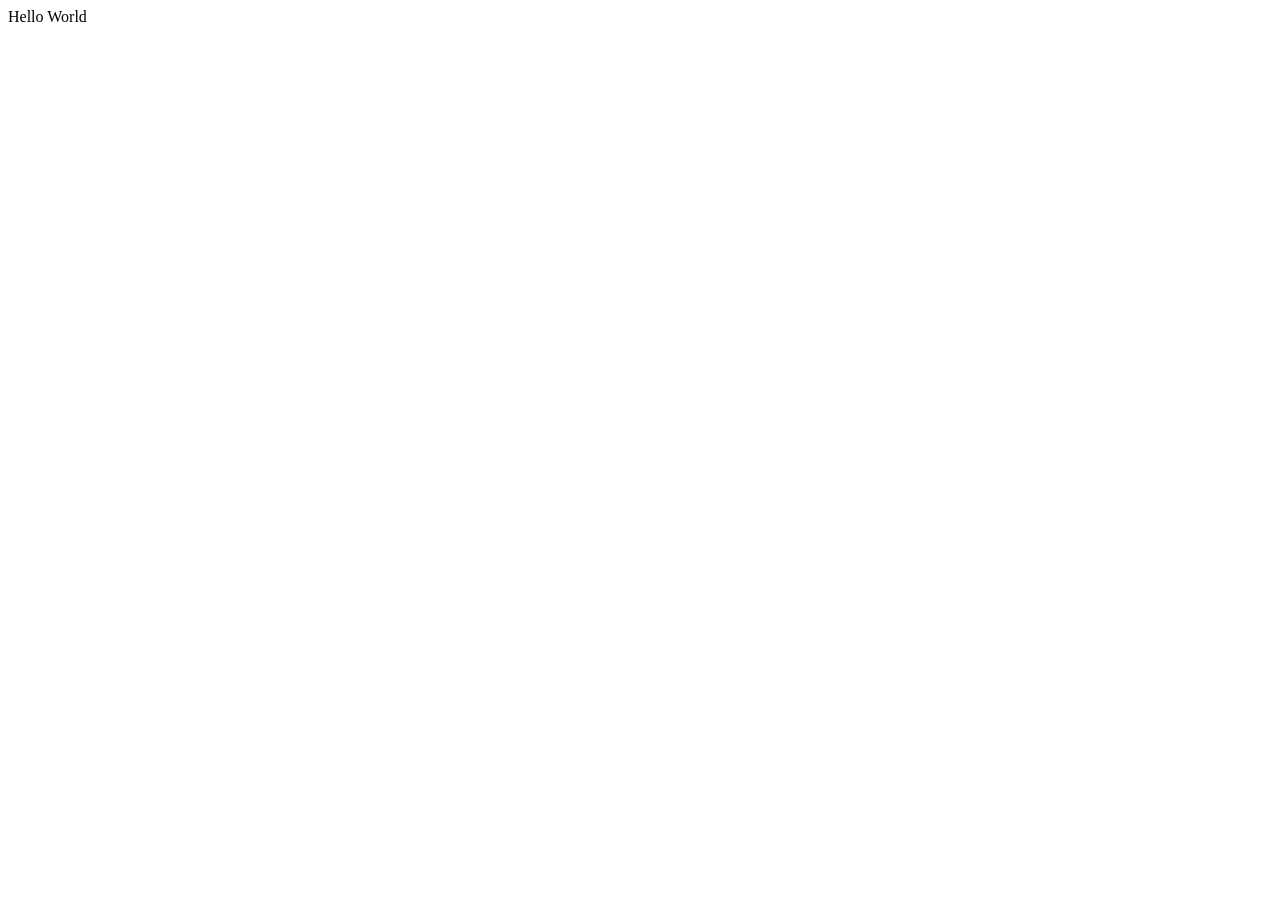
==== project_files/StockAPI/wwwroot/index.html @ 704d9efe "Add wwwroot and attempt to serve a website" ====
<!DOCTYPE html>
<html lang="en">
<head>
    <meta charset="UTF-8">
    <meta name="viewport" content="width=device-width, initial-scale=1.0">
    <title>Admin Panel</title>
    <link rel="stylesheet" href="styles.css">
</head>
<body>
    Hello World

    <script src="get_database.js"></script>
</body>
</html>
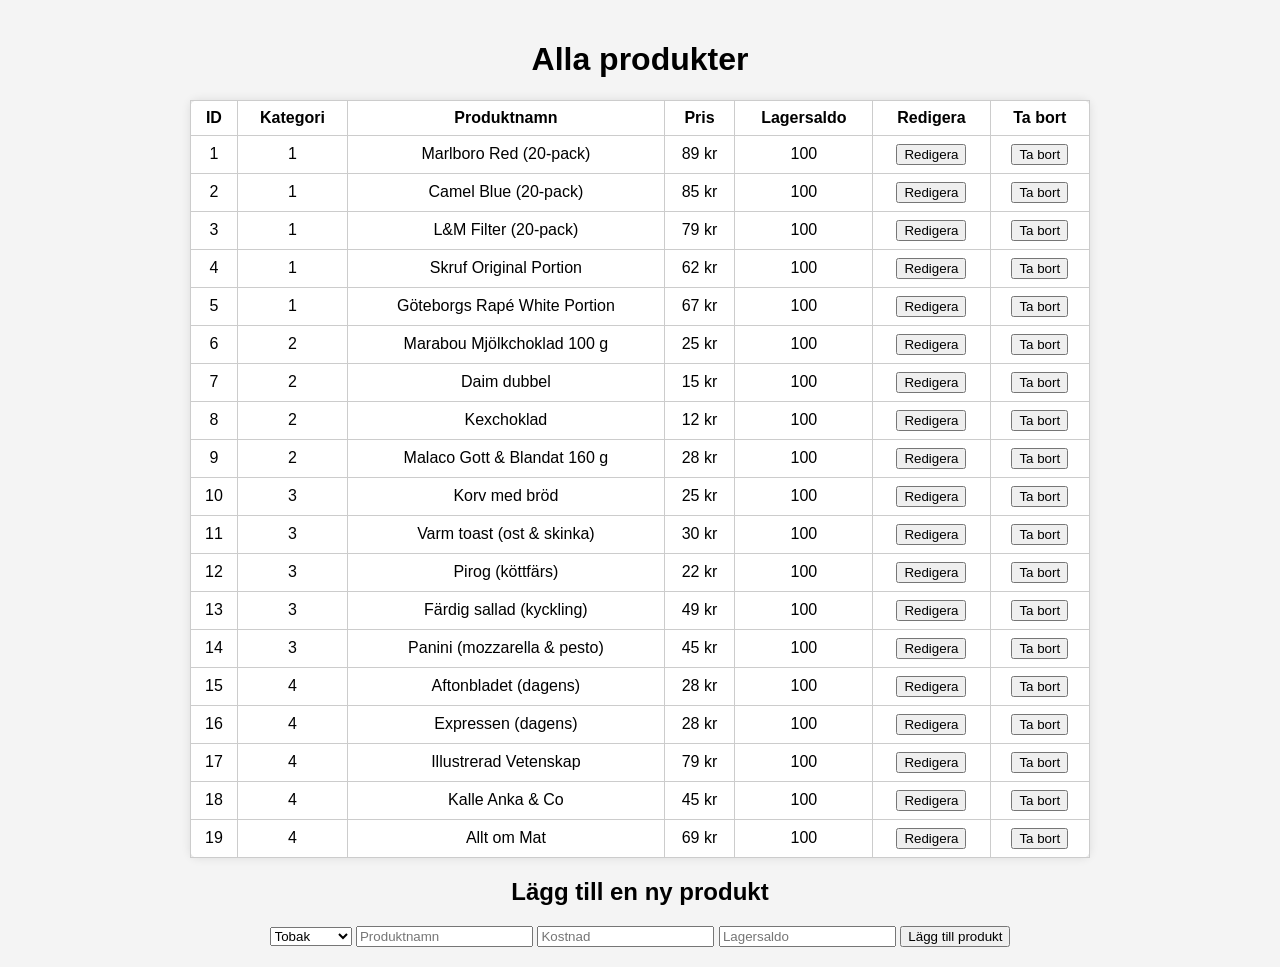
==== commit 587122c2: "Add complete design for backend site with minimum functionality" ====
--- a/project_files/StockAPI/wwwroot/index.html
+++ b/project_files/StockAPI/wwwroot/index.html
@@ -3,12 +3,44 @@
 <head>
     <meta charset="UTF-8">
     <meta name="viewport" content="width=device-width, initial-scale=1.0">
-    <title>Admin Panel</title>
-    <link rel="stylesheet" href="styles.css">
+    <title>Adminpanel</title>
+    <link rel="stylesheet" href="css/styles.css">
 </head>
 <body>
-    Hello World
+    <h1>Alla produkter</h1>
 
-    <script src="get_database.js"></script>
+    <table>
+        <thead>
+            <tr>
+                <th>ID</th>
+                <th>Kategori</th>
+                <th>Produktnamn</th>
+                <th>Pris</th>
+                <th>Lagersaldo</th>
+                <th>Redigera</th>
+                <th>Ta bort</th>
+            </tr>
+        </thead>
+        <tbody id="table-content">
+
+        </tbody>
+    </table>
+
+    <h2>Lägg till en ny produkt</h2>
+    <form action="/admin/add-product" method="POST">
+        <select name="product_category" required>
+            <option value="tobacco">Tobak</option>
+            <option value="candy">Godis</option>
+            <option value="food">Enkel mat</option>
+            <option value="magazine">Tidningar</option>
+        </select>
+        <input type="text" name="car_name" placeholder="Produktnamn" required>
+        <input type="number" name="cost" placeholder="Kostnad" required>
+        <input type="number" name="stock" placeholder="Lagersaldo">
+        <button type="submit">Lägg till produkt</button>
+    </form>
+
+
+    <script src="js/admin_panel.js"></script>
 </body>
 </html>
--- a/project_files/StockAPI/wwwroot/css/styles.css
+++ b/project_files/StockAPI/wwwroot/css/styles.css
@@ -0,0 +1,83 @@
+body {
+    font-family: Arial, sans-serif;
+    margin: 0;
+    padding: 20px;
+    display: flex;
+    flex-direction: column;
+    align-items: center;
+    text-align: center;
+    justify-content: space-around;
+    background-color: #f4f4f4;
+}
+
+/* Main adming panel page */
+
+table {
+    background-color: white;
+    padding: 20px;
+    border-radius: 8px;
+    box-shadow: 0 0 10px rgba(0, 0, 0, 0.1);
+    width: 900px;
+    height: fit-content;
+    border-collapse: collapse;
+}
+
+td, th {
+    padding: 8px;
+    border: 1px solid #ccc
+}
+
+.product td:first-of-type {
+    text-align: left;
+}
+
+.editRow {
+    display: none;
+    background-color: #f9f9f9;
+}
+
+.editRow input {
+    width: 100px;
+}
+
+.editRow input:nth-of-type(2) {
+    width: 180px;
+}
+
+input::-webkit-outer-spin-button,
+input::-webkit-inner-spin-button {
+  -webkit-appearance: none;
+  margin: 0;
+}
+
+input[type=number] {
+  -moz-appearance: textfield;
+}
+
+/* Error page */
+
+.errorContainer {
+  display: flex;
+  flex-direction: column;
+  gap: 30px;
+  margin-top: 45vh;
+  align-items: center;
+  justify-content: center;
+}
+
+.errorMessage {
+  color: red;
+  font-weight: bold;
+  font-size: 26px;
+}
+
+.errorBackLink {
+  font-weight: 600;
+  font-size: 26px;
+  color: black;
+  text-decoration: none;
+}
+
+.errorBackLink:hover {
+  text-decoration: underline;
+}
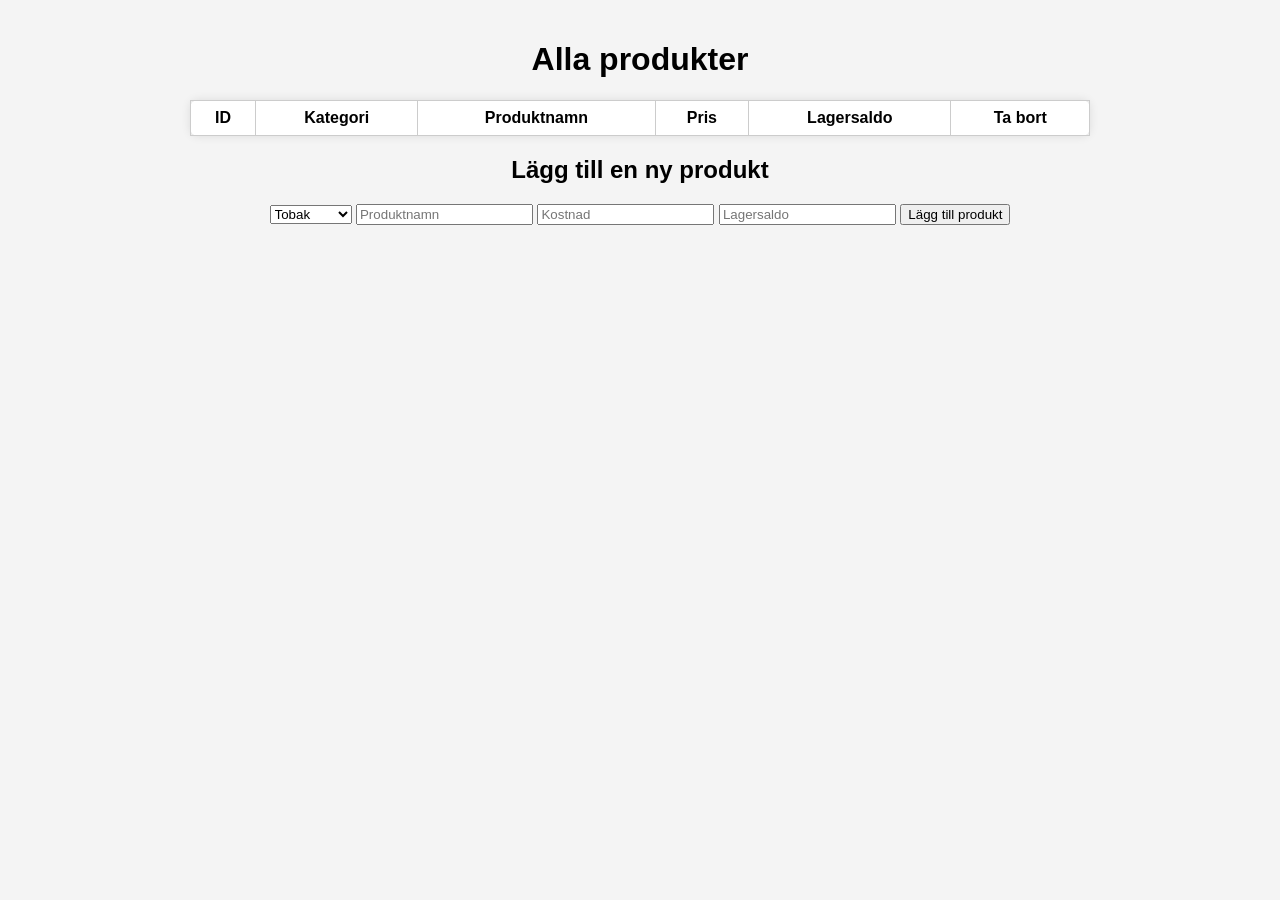
==== commit 9efd1716: "Implement displayed database and add 'add product' and 'remove product' functionality to the webpage" ====
--- a/project_files/StockAPI/wwwroot/index.html
+++ b/project_files/StockAPI/wwwroot/index.html
@@ -17,29 +17,25 @@
                 <th>Produktnamn</th>
                 <th>Pris</th>
                 <th>Lagersaldo</th>
-                <th>Redigera</th>
                 <th>Ta bort</th>
             </tr>
         </thead>
-        <tbody id="table-content">
-
-        </tbody>
+        <tbody id="table-content"></tbody>
     </table>
 
     <h2>Lägg till en ny produkt</h2>
-    <form action="/admin/add-product" method="POST">
-        <select name="product_category" required>
-            <option value="tobacco">Tobak</option>
-            <option value="candy">Godis</option>
-            <option value="food">Enkel mat</option>
-            <option value="magazine">Tidningar</option>
+    <form action="javascript:void(0)" id="add-product-form">
+        <select name="category" required>
+            <option value="1">Tobak</option>
+            <option value="2">Godis</option>
+            <option value="3">Enkel mat</option>
+            <option value="4">Tidningar</option>
         </select>
-        <input type="text" name="car_name" placeholder="Produktnamn" required>
-        <input type="number" name="cost" placeholder="Kostnad" required>
+        <input type="text" name="name" placeholder="Produktnamn" required>
+        <input type="number" name="price" placeholder="Kostnad" required>
         <input type="number" name="stock" placeholder="Lagersaldo">
-        <button type="submit">Lägg till produkt</button>
+        <button id="add-product-btn" type="submit">Lägg till produkt</button>
     </form>
-
 
     <script src="js/admin_panel.js"></script>
 </body>
--- a/project_files/StockAPI/wwwroot/css/styles.css
+++ b/project_files/StockAPI/wwwroot/css/styles.css
@@ -10,7 +10,7 @@
     background-color: #f4f4f4;
 }
 
-/* Main adming panel page */
+/* Main admin panel page */
 
 table {
     background-color: white;
@@ -52,32 +52,4 @@
 
 input[type=number] {
   -moz-appearance: textfield;
-}
-
-/* Error page */
-
-.errorContainer {
-  display: flex;
-  flex-direction: column;
-  gap: 30px;
-  margin-top: 45vh;
-  align-items: center;
-  justify-content: center;
-}
-
-.errorMessage {
-  color: red;
-  font-weight: bold;
-  font-size: 26px;
-}
-
-.errorBackLink {
-  font-weight: 600;
-  font-size: 26px;
-  color: black;
-  text-decoration: none;
-}
-
-.errorBackLink:hover {
-  text-decoration: underline;
 }
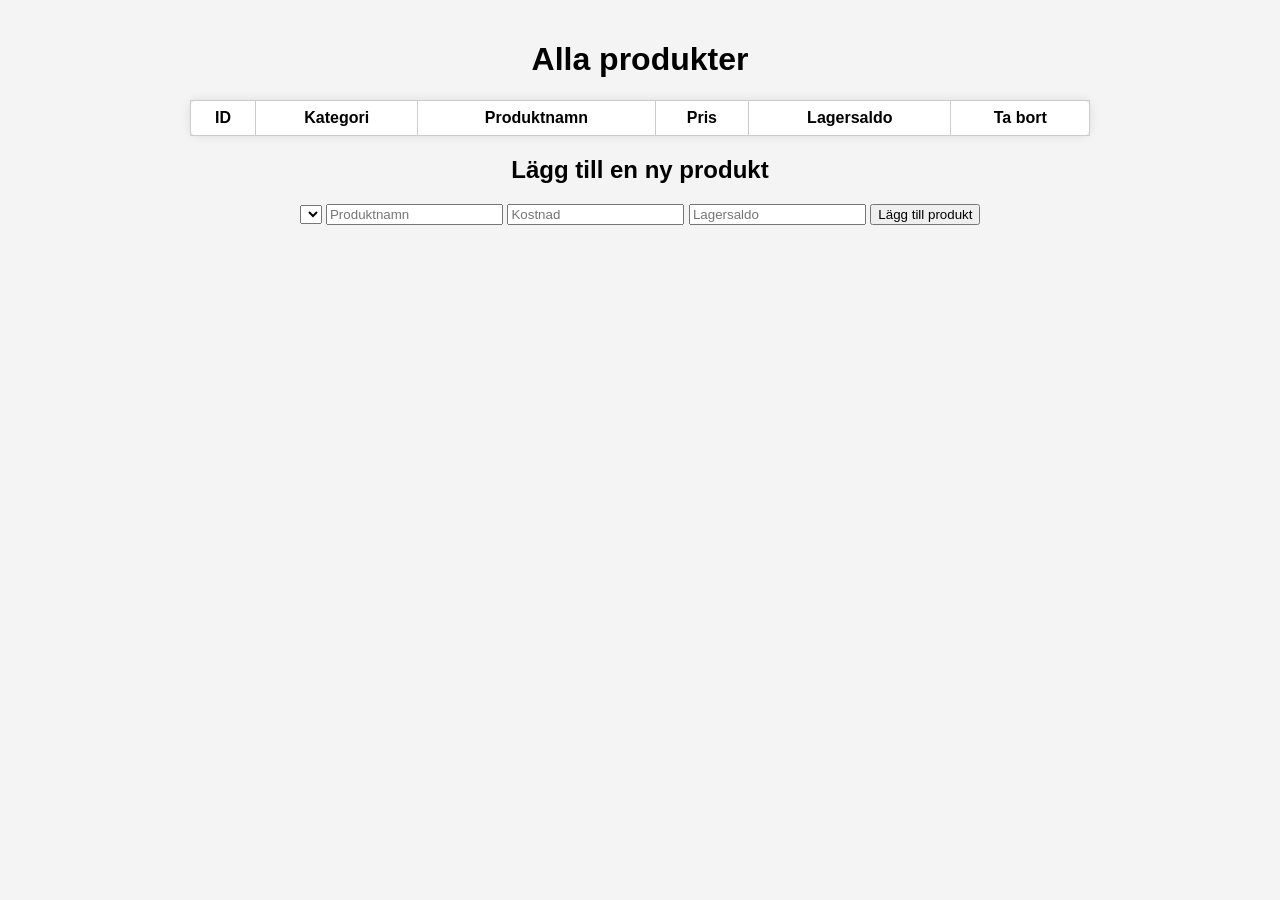
==== commit bcfa2e6b: "use category names and colors from the databases" ====
--- a/project_files/StockAPI/wwwroot/index.html
+++ b/project_files/StockAPI/wwwroot/index.html
@@ -25,12 +25,7 @@
 
     <h2>Lägg till en ny produkt</h2>
     <form action="javascript:void(0)" id="add-product-form">
-        <select name="category" required>
-            <option value="1">Tobak</option>
-            <option value="2">Godis</option>
-            <option value="3">Enkel mat</option>
-            <option value="4">Tidningar</option>
-        </select>
+        <select id="categorySelector" name="category" required></select>
         <input type="text" name="name" placeholder="Produktnamn" required>
         <input type="number" name="price" placeholder="Kostnad" required>
         <input type="number" name="stock" placeholder="Lagersaldo">
@@ -39,4 +34,4 @@
 
     <script src="js/admin_panel.js"></script>
 </body>
-</html>+</html>
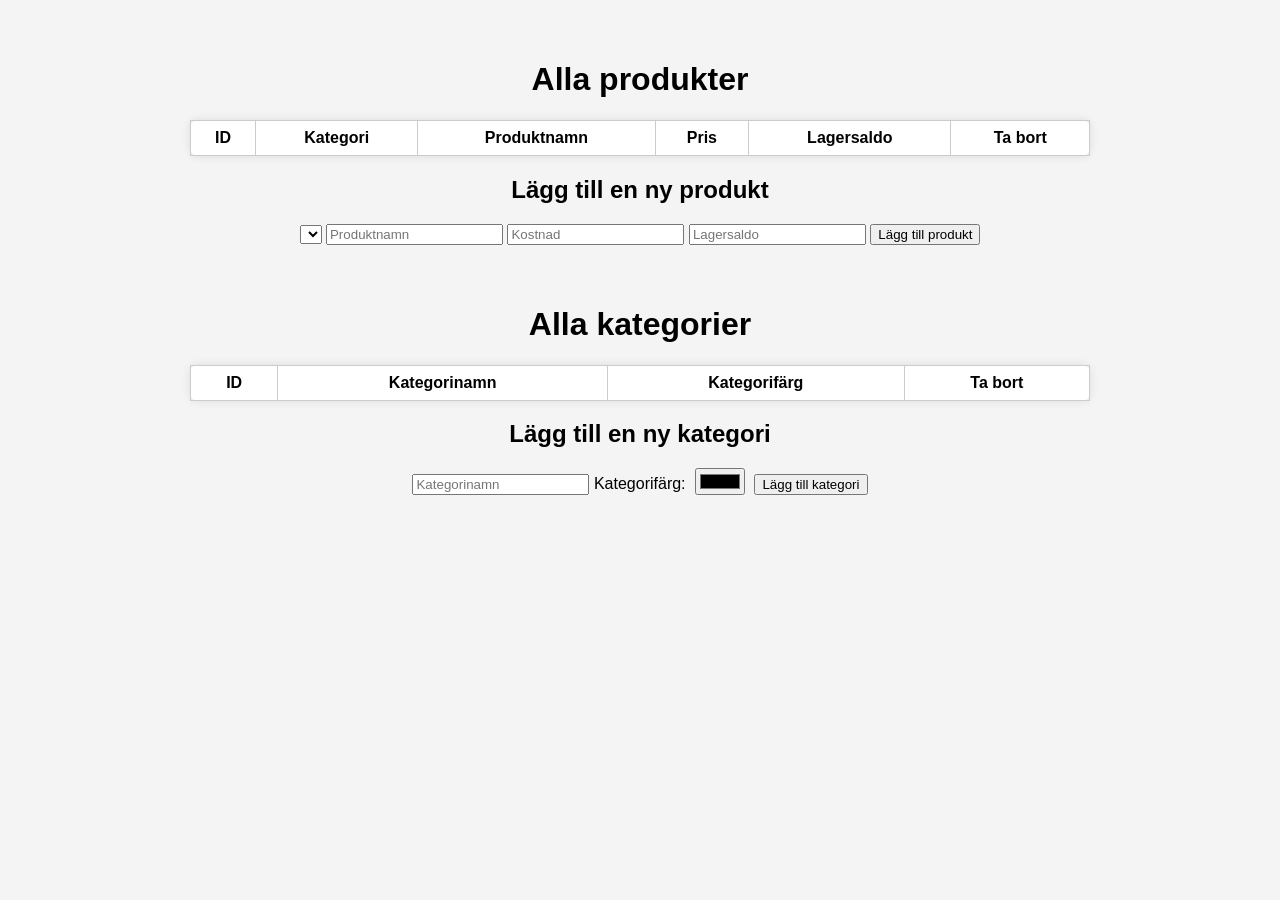
==== commit 35f9e039: "Add removing and adding categories to the admin panel" ====
--- a/project_files/StockAPI/wwwroot/index.html
+++ b/project_files/StockAPI/wwwroot/index.html
@@ -7,30 +7,56 @@
     <link rel="stylesheet" href="css/styles.css">
 </head>
 <body>
-    <h1>Alla produkter</h1>
+    <div class="section">
+        <h1>Alla produkter</h1>
 
-    <table>
-        <thead>
-            <tr>
-                <th>ID</th>
-                <th>Kategori</th>
-                <th>Produktnamn</th>
-                <th>Pris</th>
-                <th>Lagersaldo</th>
-                <th>Ta bort</th>
-            </tr>
-        </thead>
-        <tbody id="table-content"></tbody>
-    </table>
+        <table>
+            <thead>
+                <tr>
+                    <th>ID</th>
+                    <th>Kategori</th>
+                    <th>Produktnamn</th>
+                    <th>Pris</th>
+                    <th>Lagersaldo</th>
+                    <th>Ta bort</th>
+                </tr>
+            </thead>
+            <tbody id="product-table-content"></tbody>
+        </table>
 
-    <h2>Lägg till en ny produkt</h2>
-    <form action="javascript:void(0)" id="add-product-form">
-        <select id="categorySelector" name="category" required></select>
-        <input type="text" name="name" placeholder="Produktnamn" required>
-        <input type="number" name="price" placeholder="Kostnad" required>
-        <input type="number" name="stock" placeholder="Lagersaldo">
-        <button id="add-product-btn" type="submit">Lägg till produkt</button>
-    </form>
+        <h2>Lägg till en ny produkt</h2>
+        <form action="javascript:void(0)" id="add-product-form">
+            <select id="category-selector" name="category" required></select>
+            <input type="text" name="name" placeholder="Produktnamn" required>
+            <input type="number" name="price" placeholder="Kostnad" required>
+            <input type="number" name="stock" placeholder="Lagersaldo">
+            <button id="add-product-btn" type="submit">Lägg till produkt</button>
+        </form>
+    </div> 
+
+    <div class="section">
+        <h1>Alla kategorier</h1>
+
+        <table>
+            <thead>
+                <tr>
+                    <th>ID</th>
+                    <th>Kategorinamn</th>
+                    <th>Kategorifärg</th>
+                    <th>Ta bort</th>
+                </tr>
+            </thead>
+            <tbody id="category-table-content"></tbody>
+        </table>
+
+        <h2>Lägg till en ny kategori</h2>
+        <form action="javascript:void(0)" id="add-category-form">
+            <input type="text" name="name" placeholder="Kategorinamn" required>
+            <label for="color-picker">Kategorifärg:</label>
+            <input id="color-picker" type="color" name="color" placeholder="Kategorifärg" required>
+            <button id="add-product-btn" type="submit">Lägg till kategori</button>
+        </form>
+    </div>
 
     <script src="js/admin_panel.js"></script>
 </body>
--- a/project_files/StockAPI/wwwroot/css/styles.css
+++ b/project_files/StockAPI/wwwroot/css/styles.css
@@ -27,6 +27,10 @@
     border: 1px solid #ccc
 }
 
+.section {
+    margin: 20px 0
+}
+
 .product td:first-of-type {
     text-align: left;
 }
@@ -52,4 +56,8 @@
 
 input[type=number] {
   -moz-appearance: textfield;
-}+}
+
+input[type=color] {
+    margin: 0 5px
+}
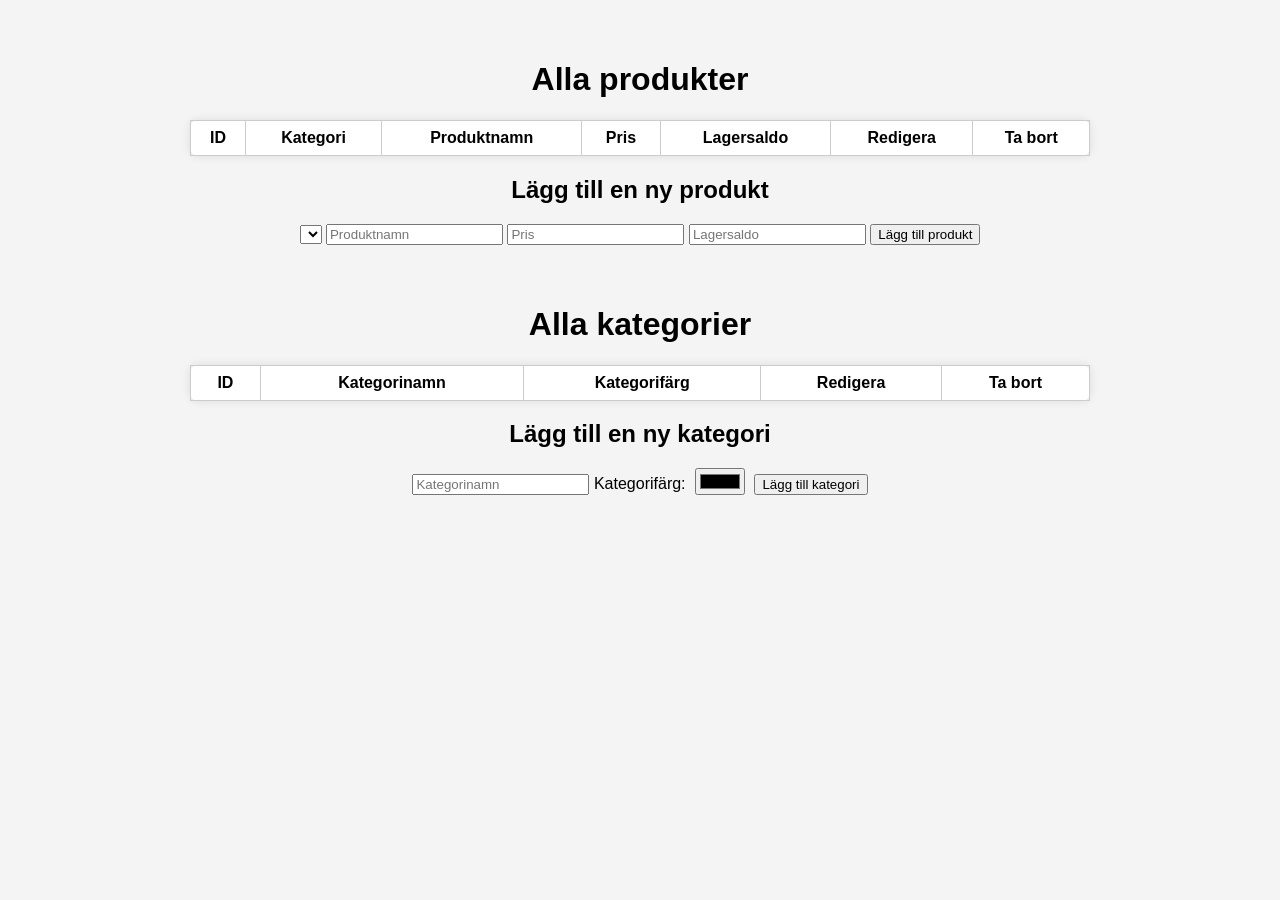
==== commit d109800d: "Add editing products and categories on the admin panel" ====
--- a/project_files/StockAPI/wwwroot/index.html
+++ b/project_files/StockAPI/wwwroot/index.html
@@ -18,6 +18,7 @@
                     <th>Produktnamn</th>
                     <th>Pris</th>
                     <th>Lagersaldo</th>
+                    <th>Redigera</th>
                     <th>Ta bort</th>
                 </tr>
             </thead>
@@ -28,7 +29,7 @@
         <form action="javascript:void(0)" id="add-product-form">
             <select id="category-selector" name="category" required></select>
             <input type="text" name="name" placeholder="Produktnamn" required>
-            <input type="number" name="price" placeholder="Kostnad" required>
+            <input type="number" name="price" placeholder="Pris" required>
             <input type="number" name="stock" placeholder="Lagersaldo">
             <button id="add-product-btn" type="submit">Lägg till produkt</button>
         </form>
@@ -43,6 +44,7 @@
                     <th>ID</th>
                     <th>Kategorinamn</th>
                     <th>Kategorifärg</th>
+                    <th>Redigera</th>
                     <th>Ta bort</th>
                 </tr>
             </thead>
--- a/project_files/StockAPI/wwwroot/css/styles.css
+++ b/project_files/StockAPI/wwwroot/css/styles.css
@@ -35,17 +35,12 @@
     text-align: left;
 }
 
-.editRow {
-    display: none;
-    background-color: #f9f9f9;
+.edit-row {
+    background-color: #dadada;
 }
 
-.editRow input {
-    width: 100px;
-}
-
-.editRow input:nth-of-type(2) {
-    width: 180px;
+.edit-row input {
+    margin: 0 8px;
 }
 
 input::-webkit-outer-spin-button,
